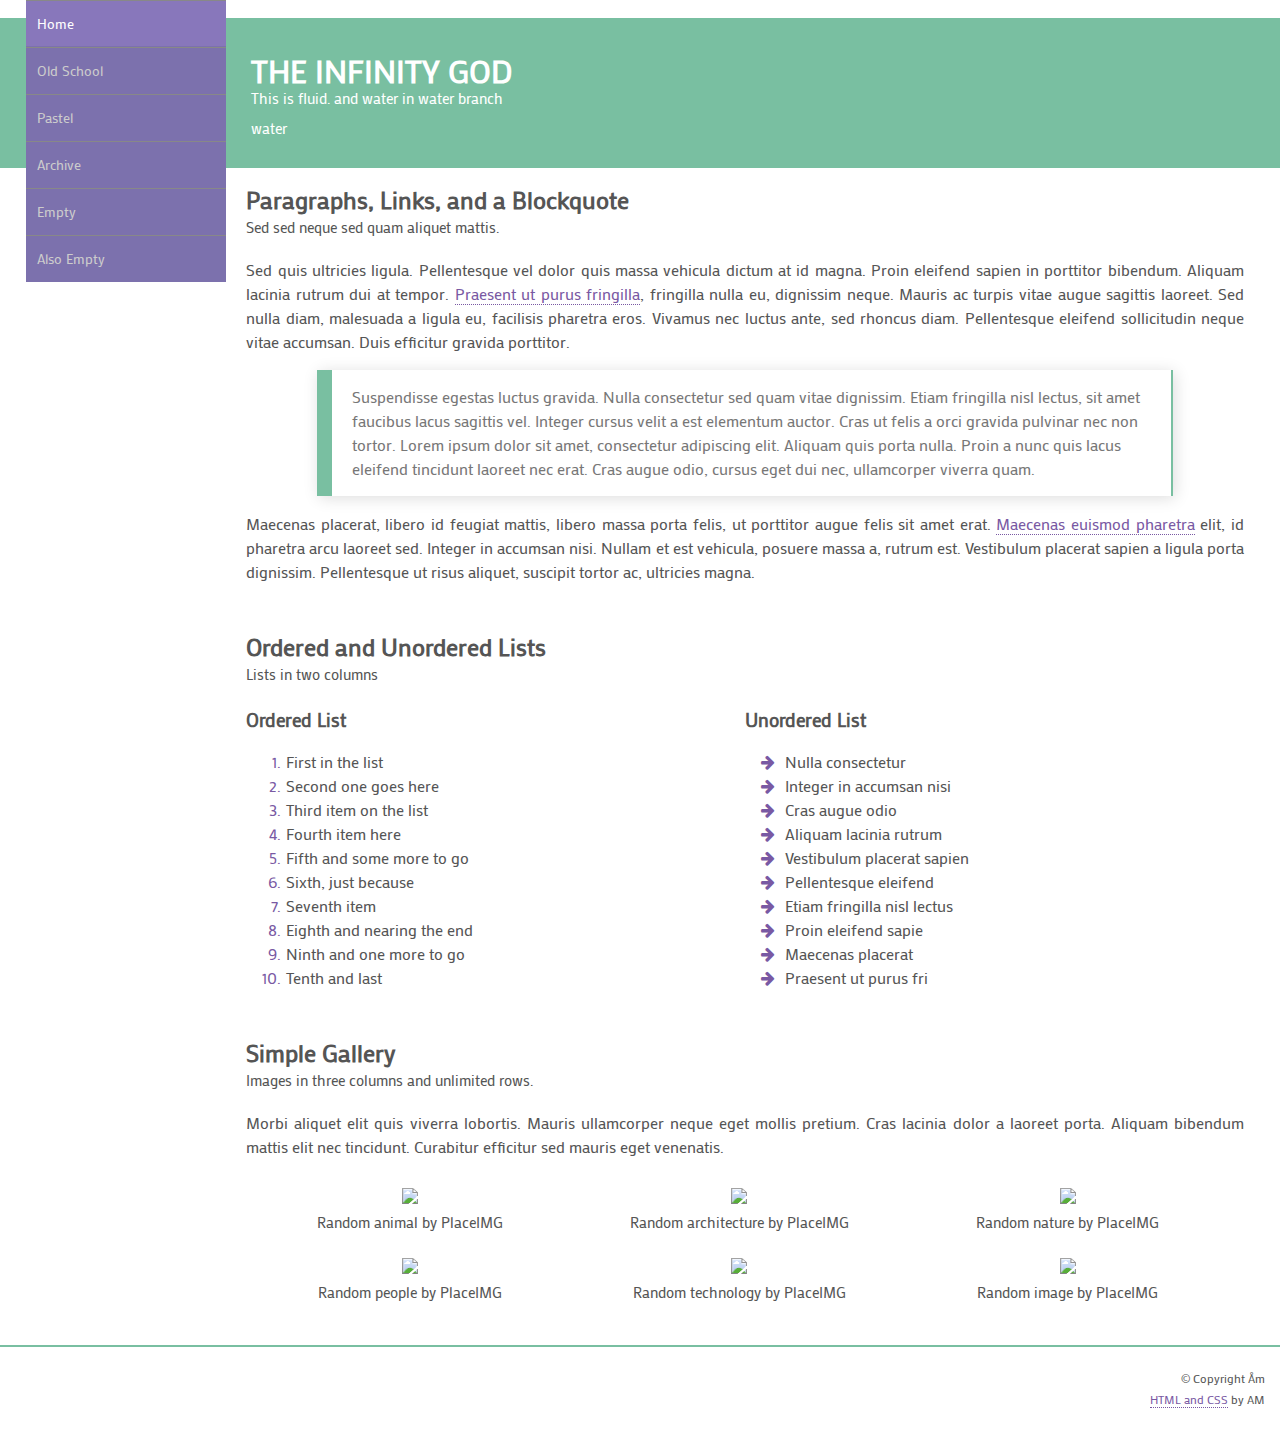
==== index.html @ 9b401405 "Merge branch 'main' of https://github.com/TheInfinityGod/glorious-train" ====
<!DOCTYPE html>
<html lang="en">
<head>
<meta charset="utf-8">
<meta http-equiv="X-UA-Compatible" content="IE=edge">
<title>Pastel by MLPdesign</title>
<meta name="viewport" content="width=device-width, initial-scale=1">
<meta name="Description" lang="en" content="open source html and css template">
<meta name="author" content="mlp design">
<meta name="robots" content="index, follow">
<link rel="stylesheet" href="pastel.css">
</head>
<body>
<!-- Menu Items -->
<nav>
 <input type="checkbox" id="show-menu" role="button">
 <label for="show-menu" class="open"><span class="fa fa-bars"></span></label>
 <label for="show-menu" class="close"><span class="fa fa-times"></label>
 <ul id="menu">
  <li><a class="active" href="#">Home</a></li>
  <li><a href="#">Old School</a></li>
  <li><a href="#">Pastel</a></li>
  <li><a href="#">Archive</a></li>
  <li><a href="#">Empty</a></li>
  <li><a href="#">Also Empty</a></li>
 </ul>
</nav>
<!-- // -->
<!-- Banner -->
<div id="banner">
 <div id="header">
  <h1>THE INFINITY GOD</h1>
  <p class="sub">This is fluid. and water in water branch</p>
  <p class="sub">water</p>
  <p Class="sub">
 </div>
</div>
<!-- // -->
<div id="content">
 <!-- Page Items -->
 <div class="pageitem">
  <h2>Paragraphs, Links, and a Blockquote</h2>
  <p class="sub">Sed sed neque sed quam aliquet mattis.</p>
  <p>Sed quis ultricies ligula. Pellentesque vel dolor quis massa vehicula dictum at id magna. Proin eleifend sapien in porttitor bibendum. Aliquam lacinia rutrum dui at tempor. <a href="#">Praesent ut purus fringilla</a>, fringilla nulla eu, dignissim neque.
   Mauris ac turpis vitae augue sagittis laoreet. Sed nulla diam, malesuada a ligula eu, facilisis pharetra eros. Vivamus nec luctus ante, sed rhoncus diam. Pellentesque eleifend sollicitudin neque vitae accumsan. Duis efficitur gravida porttitor.</p>
  <blockquote>Suspendisse egestas luctus gravida. Nulla consectetur sed quam vitae dignissim. Etiam fringilla nisl lectus, sit amet faucibus lacus sagittis vel. Integer cursus velit a est elementum auctor. Cras ut felis a orci gravida pulvinar nec non tortor. Lorem
   ipsum dolor sit amet, consectetur adipiscing elit. Aliquam quis porta nulla. Proin a nunc quis lacus eleifend tincidunt laoreet nec erat. Cras augue odio, cursus eget dui nec, ullamcorper viverra quam.</blockquote>
  <p>Maecenas placerat, libero id feugiat mattis, libero massa porta felis, ut porttitor augue felis sit amet erat. <a href="#">Maecenas euismod pharetra</a> elit, id pharetra arcu laoreet sed. Integer in accumsan nisi. Nullam et est vehicula, posuere massa
   a, rutrum est. Vestibulum placerat sapien a ligula porta dignissim. Pellentesque ut risus aliquet, suscipit tortor ac, ultricies magna.</p>
 </div>
 <div class="pageitem">
  <h2>Ordered and Unordered Lists</h2>
  <p class="sub">Lists in two columns</p>
  <div class="two-col-cell">
   <h3>Ordered List</h3>
   <ol>
    <li>First in the list</li>
    <li>Second one goes here</li>
    <li>Third item on the list</li>
    <li>Fourth item here</li>
    <li>Fifth and some more to go</li>
    <li>Sixth, just because</li>
    <li>Seventh item</li>
    <li>Eighth and nearing the end </li>
    <li>Ninth and one more to go</li>
    <li>Tenth and last</li>
   </ol>
  </div>
  <div class="two-col-cell">
   <h3>Unordered List</h3>
   <ul>
    <li>Nulla consectetur</li>
    <li>Integer in accumsan nisi</li>
    <li>Cras augue odio</li>
    <li>Aliquam lacinia rutrum</li>
    <li>Vestibulum placerat sapien</li>
    <li>Pellentesque eleifend</li>
    <li>Etiam fringilla nisl lectus</li>
    <li>Proin eleifend sapie</li>
    <li>Maecenas placerat</li>
    <li>Praesent ut purus fri</li>
   </ul>
  </div>
 </div>
 <div class="pageitem">
  <h2>Simple Gallery</h2>
  <p class="sub">Images in three columns and unlimited rows.
   <p>Morbi aliquet elit quis viverra lobortis. Mauris ullamcorper neque eget mollis pretium. Cras lacinia dolor a laoreet porta. Aliquam bibendum mattis elit nec tincidunt. Curabitur efficitur sed mauris eget venenatis.</p>
   <div class="three-col-cell gallery">
    <img src="http://placeimg.com/300/200/animals"><br><span class="sub">Random animal by PlaceIMG</span>
   </div>
   <div class="three-col-cell gallery">
    <img src="http://placeimg.com/300/200/arch"><br><span class="sub">Random architecture by PlaceIMG</span>
   </div>
   <div class="three-col-cell gallery">
    <img src="http://placeimg.com/300/200/nature"><br><span class="sub">Random nature by PlaceIMG</span>
   </div>
   <div class="three-col-cell gallery">
    <img src="http://placeimg.com/300/200/people"><br><span class="sub">Random people by PlaceIMG</span>
   </div>
   <div class="three-col-cell gallery">
    <img src="http://placeimg.com/300/200/tech"><br><span class="sub">Random technology by PlaceIMG</span>
   </div>
   <div class="three-col-cell gallery">
    <img src="http://placeimg.com/300/200/any"><br><span class="sub">Random image by PlaceIMG</span>
   </div>
 </div>
 <!-- // -->
</div>
<!-- Footer Items -->
<div id="footer">
 <p>&copy; Copyright Åm</p>
 <!--Credits below must be kept under CC-NC 3.0 License-->
 <p><a href="https://twitter.com/TheInfinityGod">HTML and CSS</a> by AM</p>
</div>
<!-- // -->
</body>
</html>
---- pastel.css ----
@import url(http://fonts.googleapis.com/css?family=Mako);
@import url(https://cdnjs.cloudflare.com/ajax/libs/font-awesome/4.6.3/css/font-awesome.css);

html, body {
	margin: 0 !important;
	padding: 0 !important;
}
body {
	background-color: #fff;
	color: #555;
	font: normal 16px/150% 'Mako', sans-serif;
	/*font-family: 'Mako', sans-serif;
	font-size: 16px;
	font-weight: normal;*/
	margin: 0;
}
a {
	text-decoration: none;
	color: #7959a3;
	border-bottom: 1px dotted;
}
a:hover {
	border-bottom: 1px solid;
}
h1, h2 {
	margin-bottom: 0;
}
blockquote {
	color: #777;
	display: block;
	padding: 15px 20px;
	width: 80%;
	position: relative;
	border-left: 15px solid #79BFA1;
	border-right: 2px solid #79BFA1;
	-moz-box-shadow: 2px 2px 15px #ccc;
	-webkit-box-shadow: 2px 2px 15px #ccc;
	box-shadow: 2px 2px 15px #ddd;
	margin: 0 auto;
}
.two-col-cell {
	display: table-cell;
	float: left;
	width: calc(100% / 2);
}
.three-col-cell {
	display: table-cell;
	float: left;
	width: calc((100% / 3) - 6px);
}
.sub {
	font-size: 95%;
	padding: 3px 0;
	margin: 0;
}
.clear {
	clear: both;
}
.gallery {
	/* colors optional 
	background-color: #87b;
	color:#fff;
	/* -- */
	text-align: center;
	padding: 10px 0;
	margin: 1px;
}
.gallery img {
	width: 90%;
}
ul#menu {
	width: 200px;
	position: absolute; /*change to 'fixed' for sticky menu */
	top: 0;
	left: 2%;
	margin: 0;
	padding: 0;
	list-style-type: none;
	z-index: 1000;
	/*border:5px solid #808;*/
}
ul#menu li {
	border-top: 1px solid #888;
	border-bottom: 1px solid #7C71AD;
}
ul#menu li a {
	font-size: 85%;
	text-decoration: none;
	color: #ccc;
	padding: 10.5px 11px;
	background-color: #7C71AD;
	display: block;
	border: none !important;
}
ul#menu li a:hover, ul#menu li a.active {
	background-color: #87b;
	color: #fff;
	border: none !important;
}
#banner {
	display: table;
	width: 100%;
	height: 150px;
	background-color: #79BFA1;
	color: #fff;
	margin-top: 18px;
}
#header {
	display: table-cell;
	vertical-align: middle;
	padding-left: calc(200px + 2% + 2%);
}
#content {
	display: table;
	width: calc(100% - (200px + (2% * 2)));
	margin: 0;
	margin-left: calc(200px + 2%);
	margin-bottom: 15px;
}
.pageitem {
	width: 97%;
	margin-left: 2%;
	margin-bottom: 15px;
	float: left;
}
.pageitem p {
	text-align: justify;
}
.pageitem ul li {
	padding: 0;
	margin: 0;
	list-style: none;
}
.pageitem ul li:before {
	content: '\f061';
	font-family: 'FontAwesome';
	float: left;
	margin-left: -1.5em;
	color: #7959a3;
}
.pageitem ol li {
	counter-increment: list;
	list-style: none;
}
.pageitem ol li:before {
	color: #7959a3;
	content: counter(list) ".";
	text-align: right;
	position: absolute;
	left: calc(200px + 2% + 2%);
	width: 30px;
}
#footer {
	border-top: 2px solid #79BFA1;
	text-align: right;
	padding: 15px;
	font-size: 75%;
	line-height: 70%;
	clear: both;
}
#show-menu {
	display: none;
}
.open, .close {
	background-color: inherit;
	color: #fff;
	text-align: right;
	font-weight: normal;
	font-size: 1.5em;
	padding: 0;
	position: absolute;
	top: 135px;
	left: 4%;
	display: none;
}

/* Responsive styles */
@media screen and (max-width: 1000px) {
	.three-col-cell {
		width: calc((100% / 2) - 6px);
	}
}
@media screen and (max-width: 750px) {
	#content {
		margin-left: auto !important;
		margin-right: auto !important;
		width: calc(100% - (2% * 2));
	}
	#header {
		padding-left: 4%;
	}
	.pageitem ol li:before {
		left: calc(2% + 2%);
	}
	/* menu */
	ul#menu {
		display: none;
	}
	.hide, .open {
		display: block;
	}
	#show-menu:checked ~ .open {
		display: none;
	}
	#show-menu:checked ~ .close {
		font-size: 1.6em;
		display: block;
	}
	#show-menu:checked ~ ul#menu {
		display: initial;
		width: 100%;
		text-align:center;
		position: absolute;
		top: calc(18px + 150px);
		right: 0;
		left: auto;
		opacity: 0.95;
    filter: alpha(opacity=95); /* For IE8 and earlier */
	}
}
@media screen and (max-width: 650px) {
	.three-col-cell {
		width: calc(100% / 1);
	}
	.two-col-cell {
		width: calc(100% / 1);
	}
	.gallery img {
		width: 70%;
	}
	#footer {
		text-align: center;
	}
}
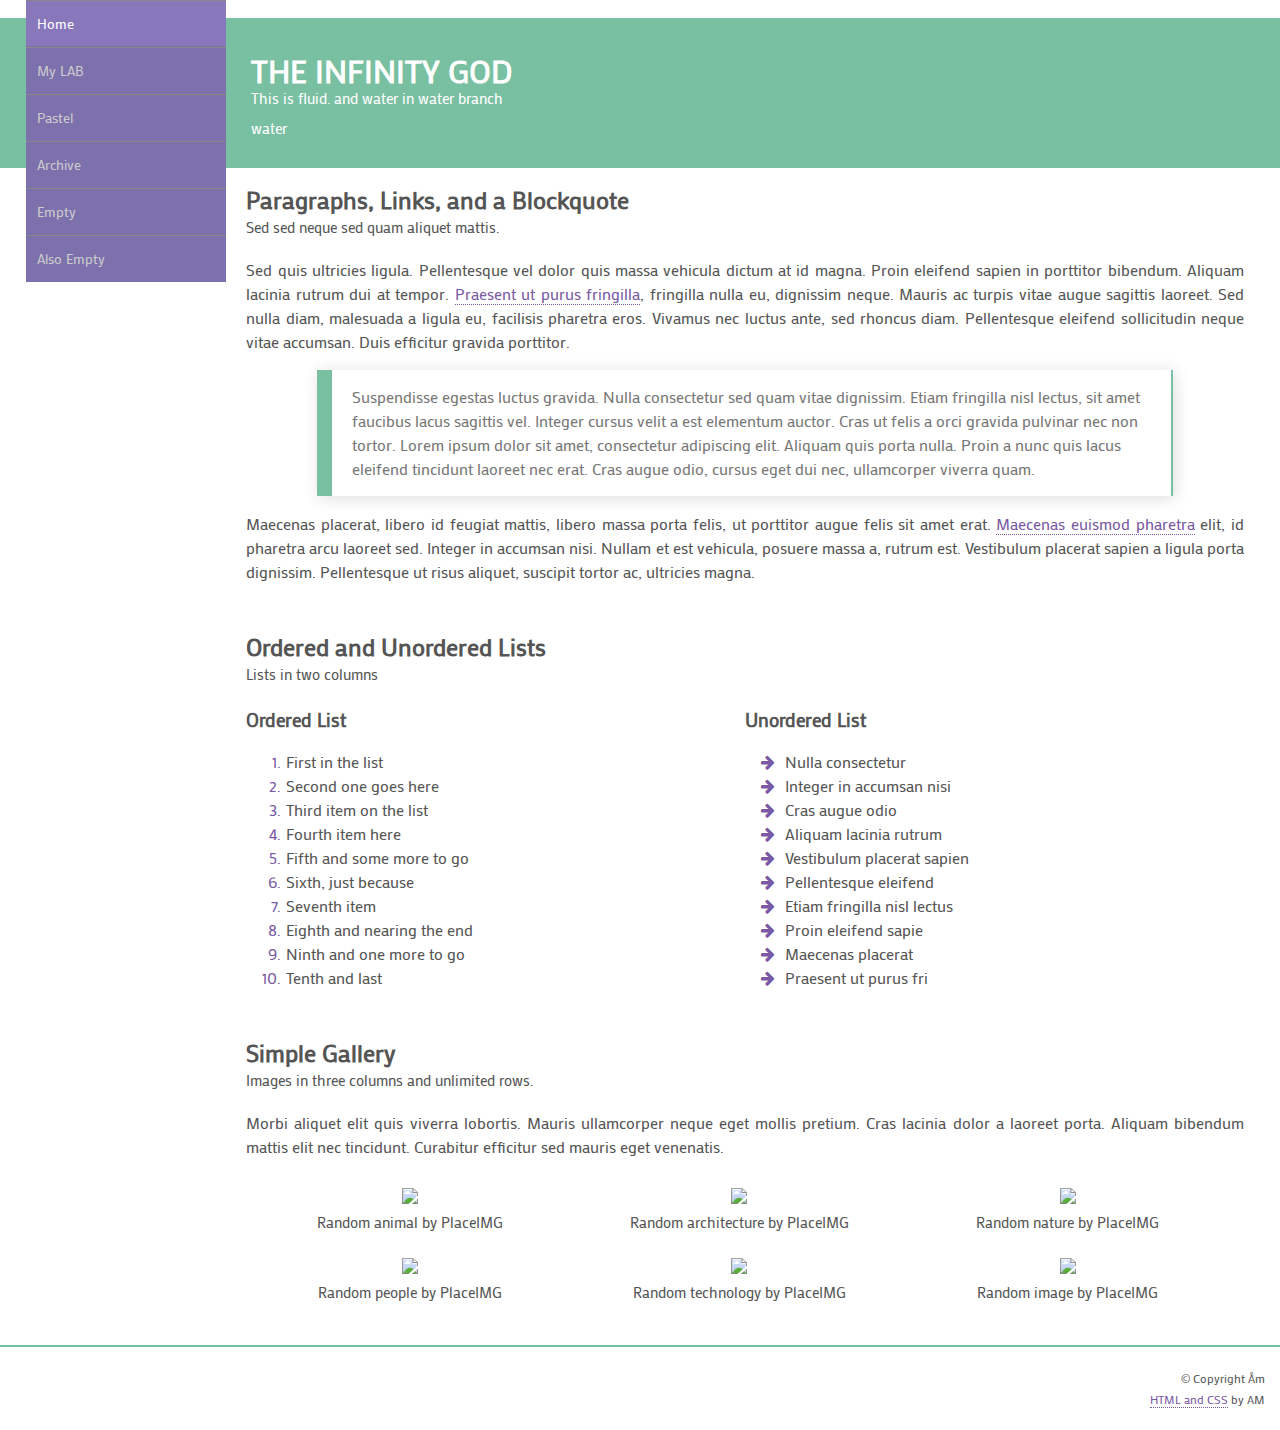
==== commit 7f76c70e: "New Page added." ====
--- a/index.html
+++ b/index.html
@@ -18,7 +18,7 @@
  <label for="show-menu" class="close"><span class="fa fa-times"></label>
  <ul id="menu">
   <li><a class="active" href="#">Home</a></li>
-  <li><a href="#">Old School</a></li>
+  <li><a href="MyPAGE.html">My LAB</a></li>
   <li><a href="#">Pastel</a></li>
   <li><a href="#">Archive</a></li>
   <li><a href="#">Empty</a></li>
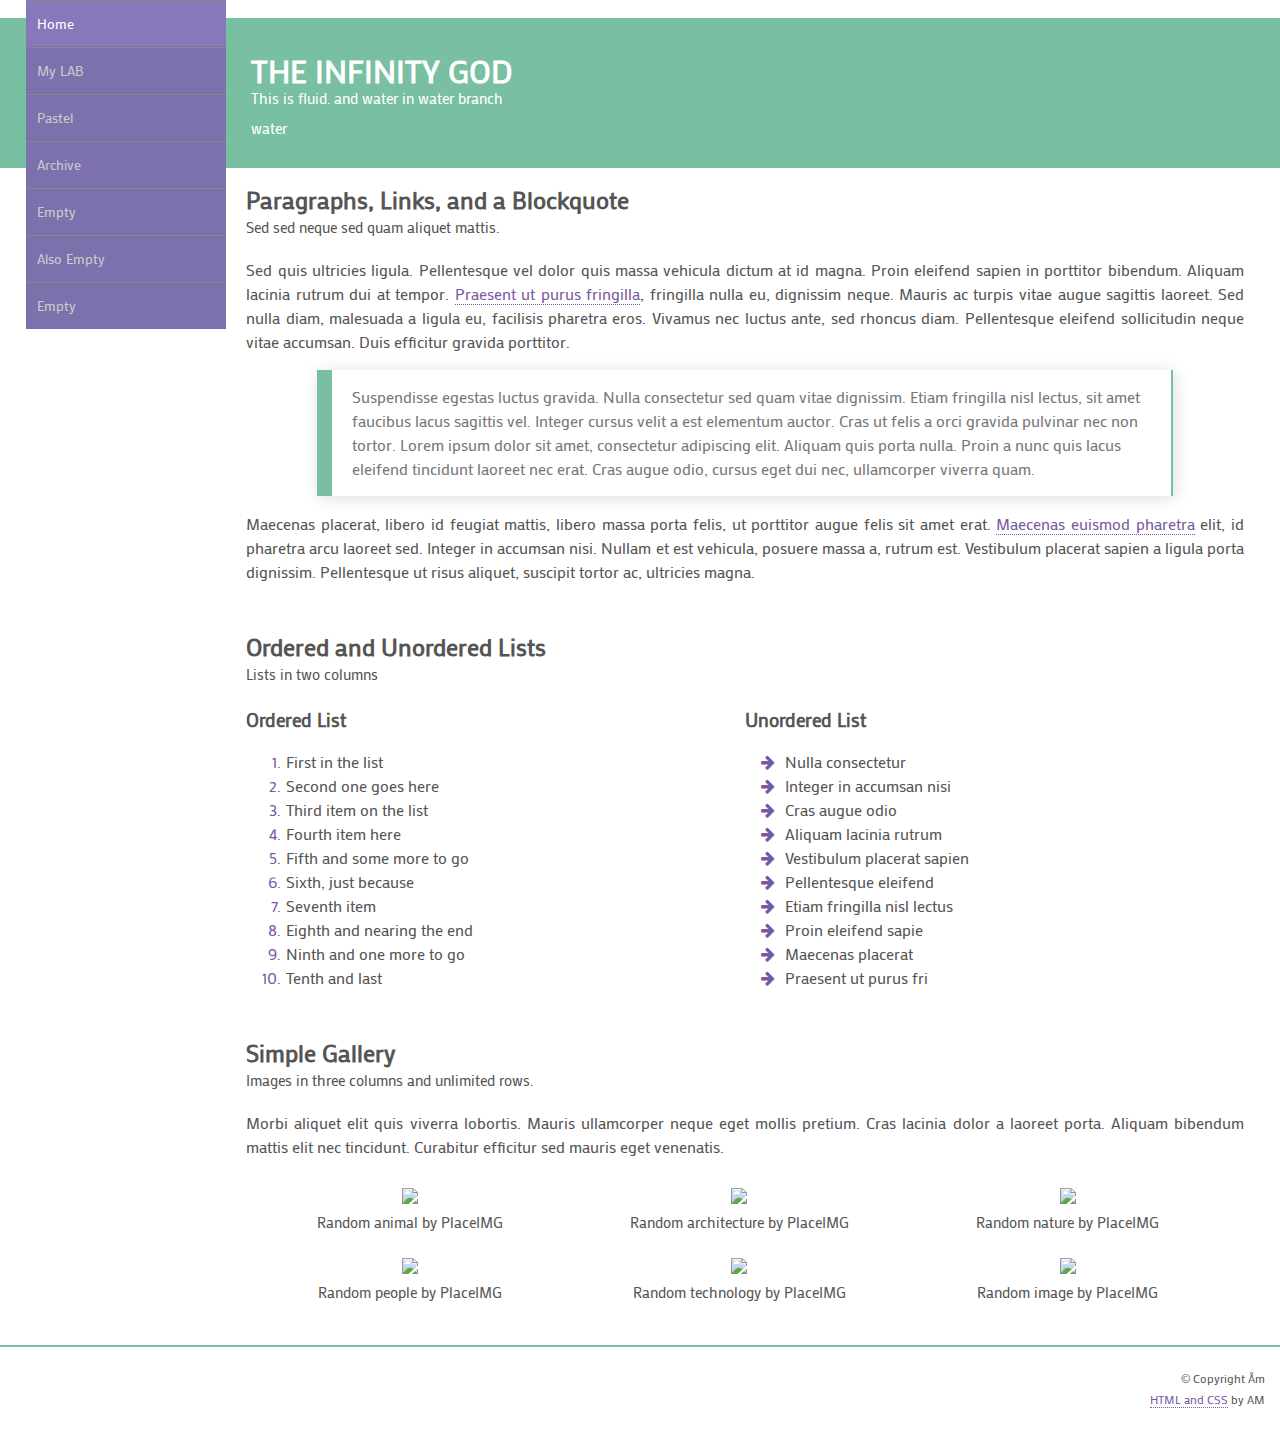
==== commit c4a239ca: "water" ====
--- a/index.html
+++ b/index.html
@@ -23,6 +23,7 @@
   <li><a href="#">Archive</a></li>
   <li><a href="#">Empty</a></li>
   <li><a href="#">Also Empty</a></li>
+  <li><a href="#">Empty</a></li>
  </ul>
 </nav>
 <!-- // -->
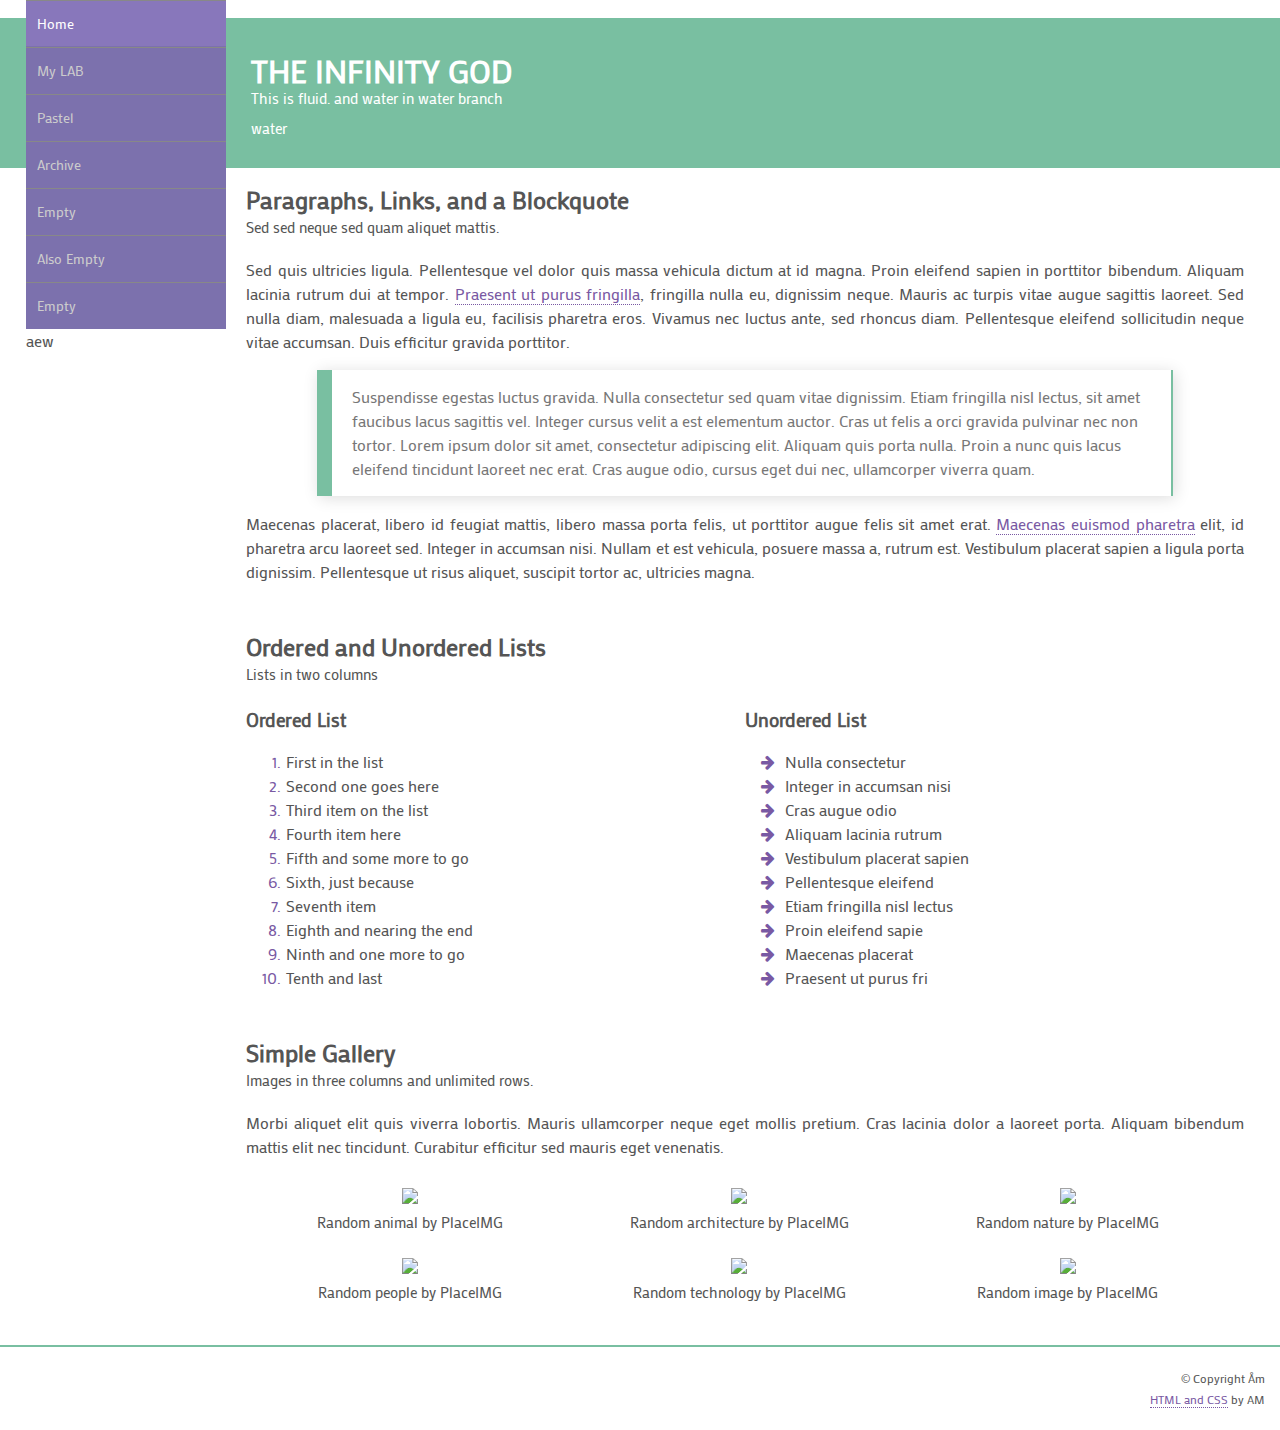
==== commit 841fb0b3: "Water" ====
--- a/index.html
+++ b/index.html
@@ -24,6 +24,7 @@
   <li><a href="#">Empty</a></li>
   <li><a href="#">Also Empty</a></li>
   <li><a href="#">Empty</a></li>
+  aew
  </ul>
 </nav>
 <!-- // -->
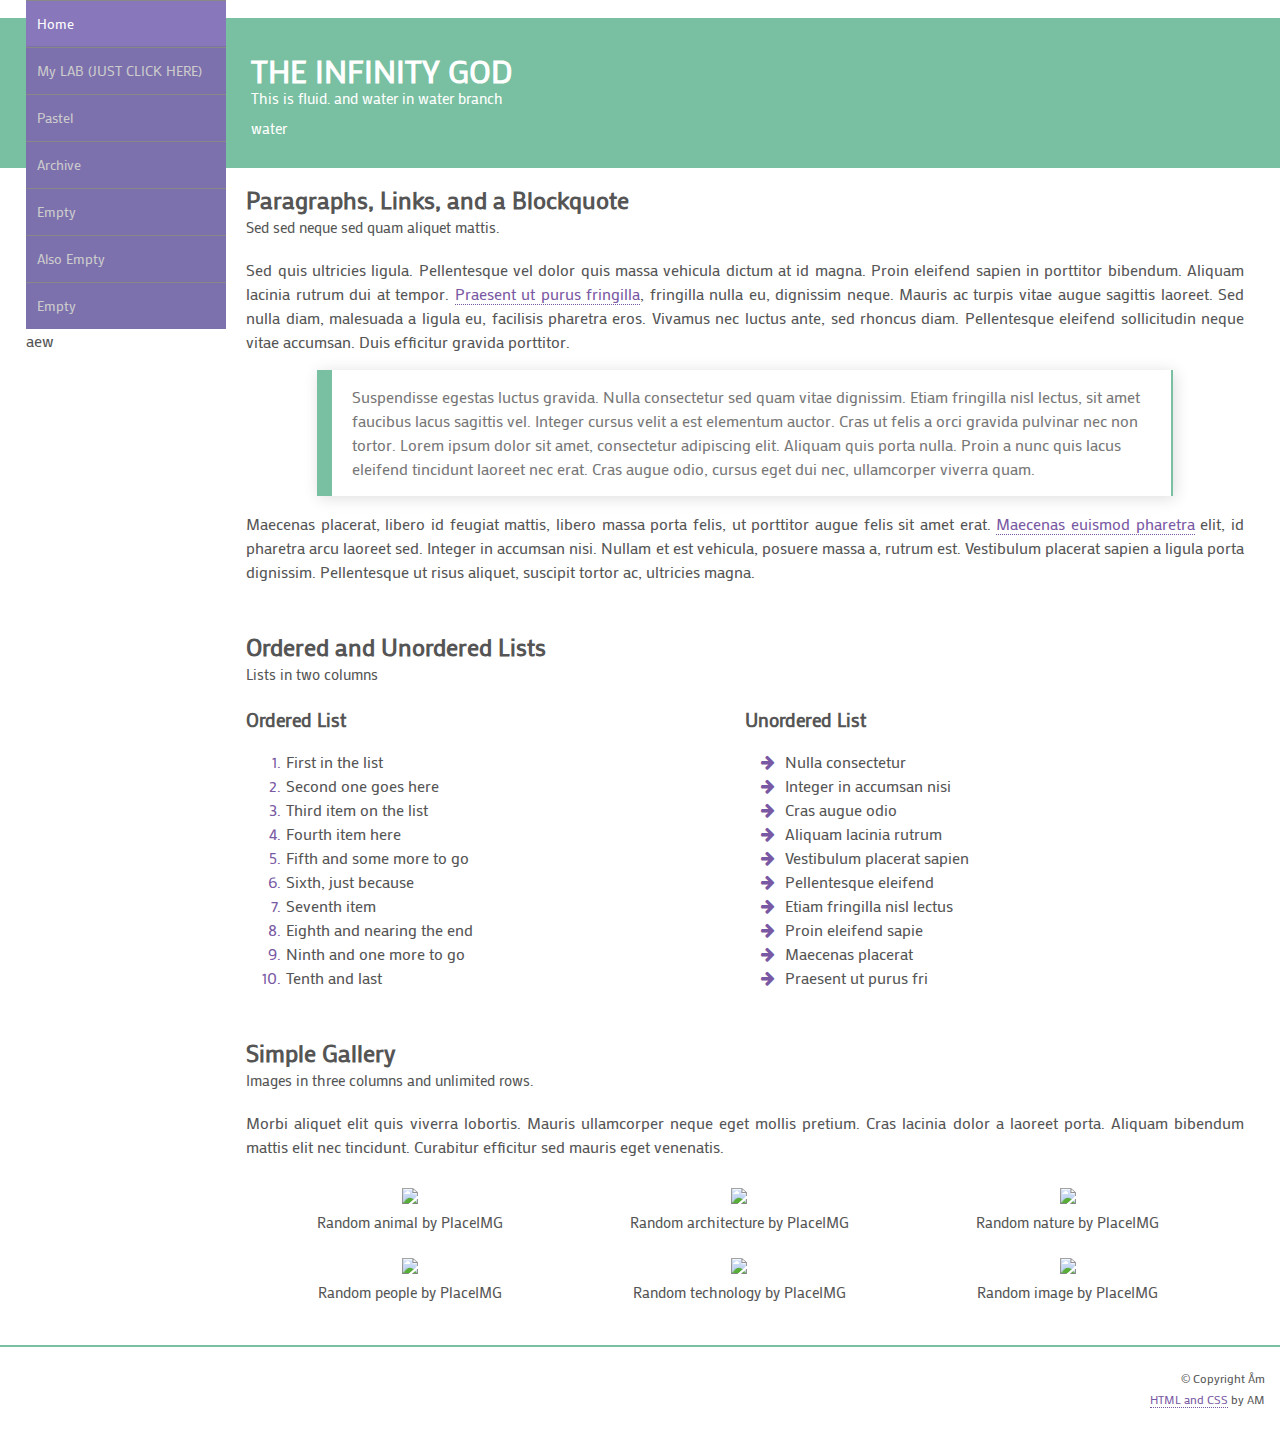
==== commit d1b1001e: "Codes" ====
--- a/index.html
+++ b/index.html
@@ -18,7 +18,7 @@
  <label for="show-menu" class="close"><span class="fa fa-times"></label>
  <ul id="menu">
   <li><a class="active" href="#">Home</a></li>
-  <li><a href="MyPAGE.html">My LAB</a></li>
+  <li><a href="MyPAGE.html">My LAB (JUST CLICK HERE)</a></li>
   <li><a href="#">Pastel</a></li>
   <li><a href="#">Archive</a></li>
   <li><a href="#">Empty</a></li>
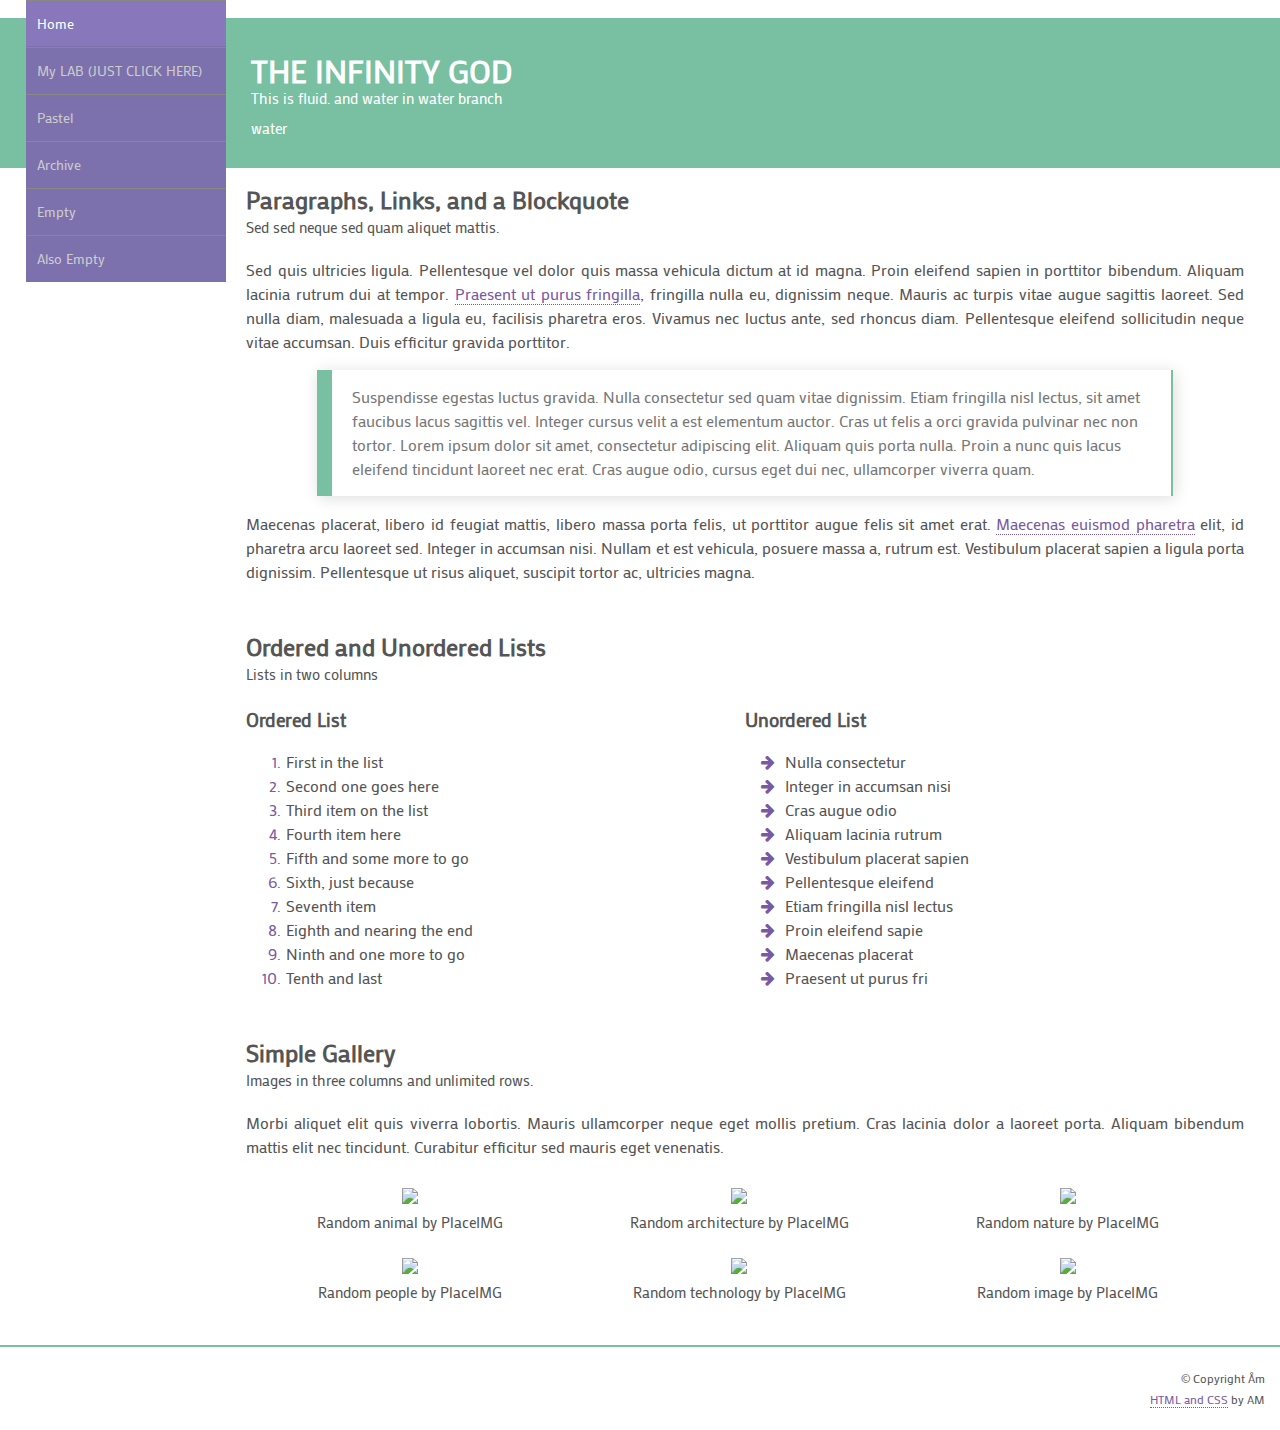
==== commit fd7b0019: "Water" ====
--- a/index.html
+++ b/index.html
@@ -23,8 +23,7 @@
   <li><a href="#">Archive</a></li>
   <li><a href="#">Empty</a></li>
   <li><a href="#">Also Empty</a></li>
-  <li><a href="#">Empty</a></li>
-  aew
+  
  </ul>
 </nav>
 <!-- // -->
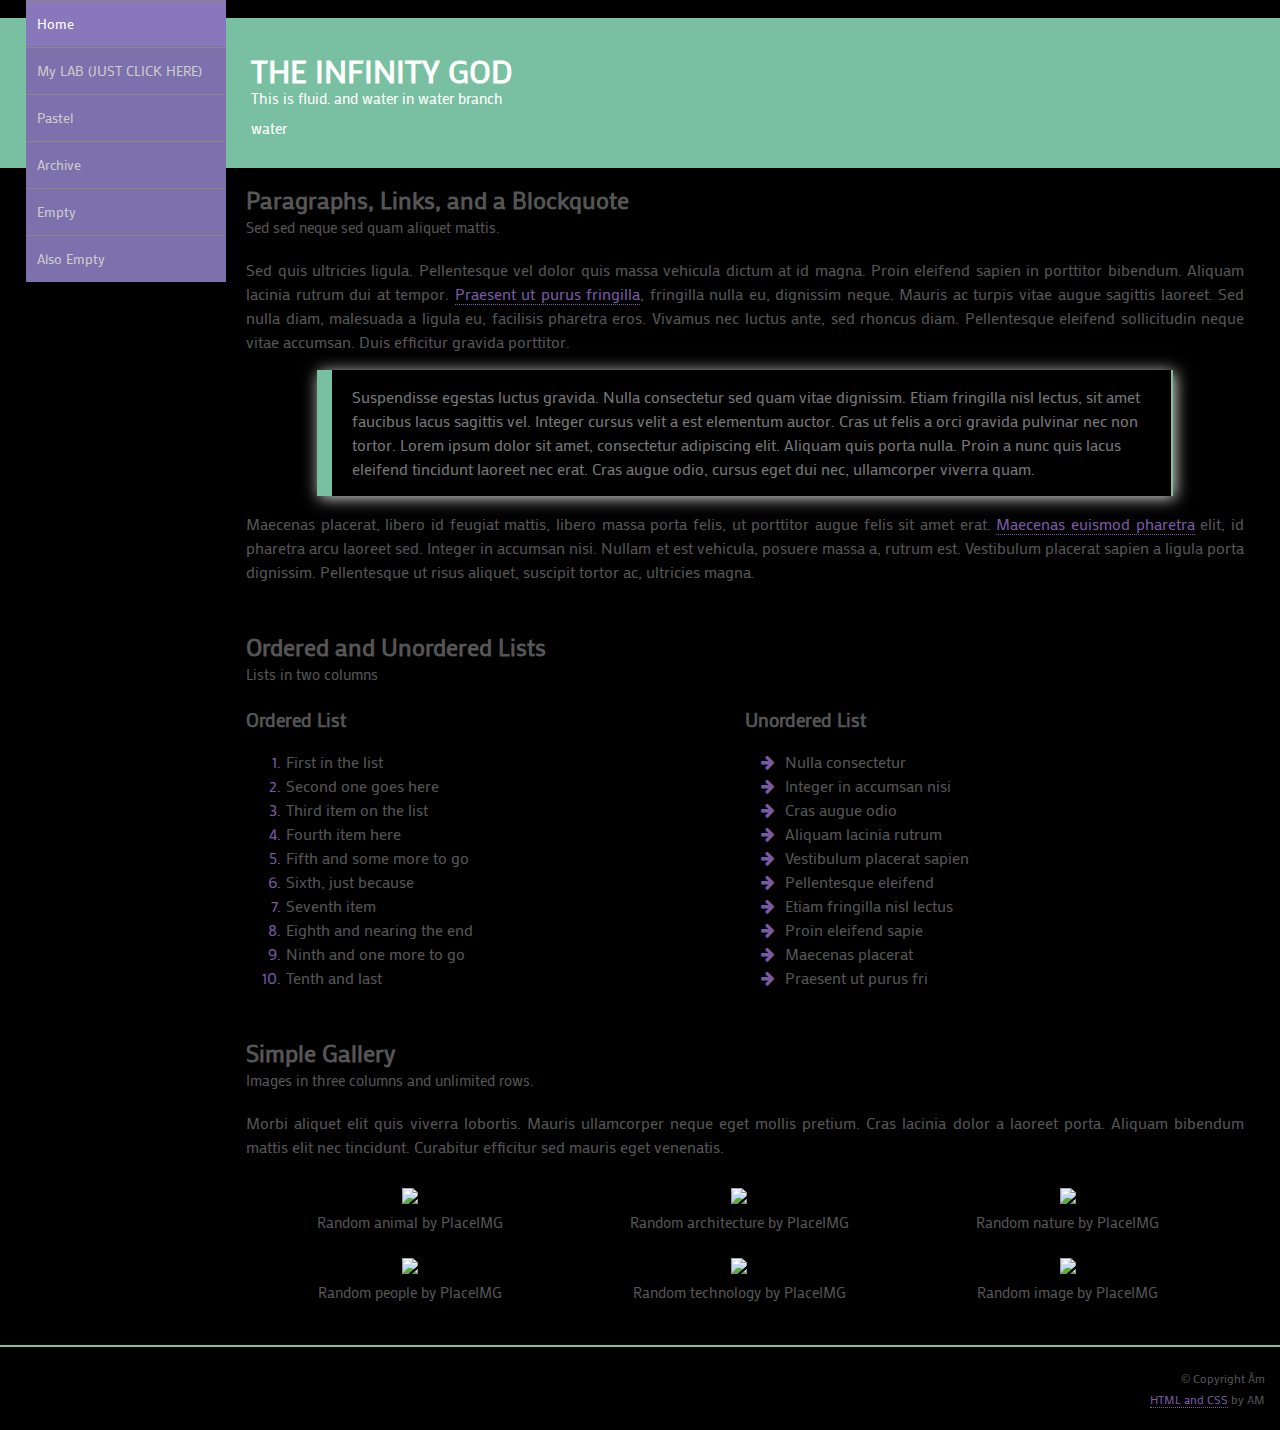
==== commit 2c9869f9: "water" ====
--- a/index.html
+++ b/index.html
@@ -11,7 +11,7 @@
 <link rel="stylesheet" href="pastel.css">
 </head>
 <body>
-<!-- Menu Items -->
+<!-- Menu Items  this is tehfuffjsst-->
 <nav>
  <input type="checkbox" id="show-menu" role="button">
  <label for="show-menu" class="open"><span class="fa fa-bars"></span></label>
--- a/pastel.css
+++ b/pastel.css
@@ -14,6 +14,27 @@
 	font-weight: normal;*/
 	margin: 0;
 }
+
+body {
+    background: black;
+}
+
+.clock {
+    position: absolute;
+    top: 50%;
+    left: 50%;
+    transform: translateX(-50%) 
+translateY(-50%);
+    color: #17D4FE;
+    font-size: 60px;
+    font-family: Orbitron;
+    letter-spacing: 7px;
+   
+
+
+}
+
+
 a {
 	text-decoration: none;
 	color: #7959a3;
